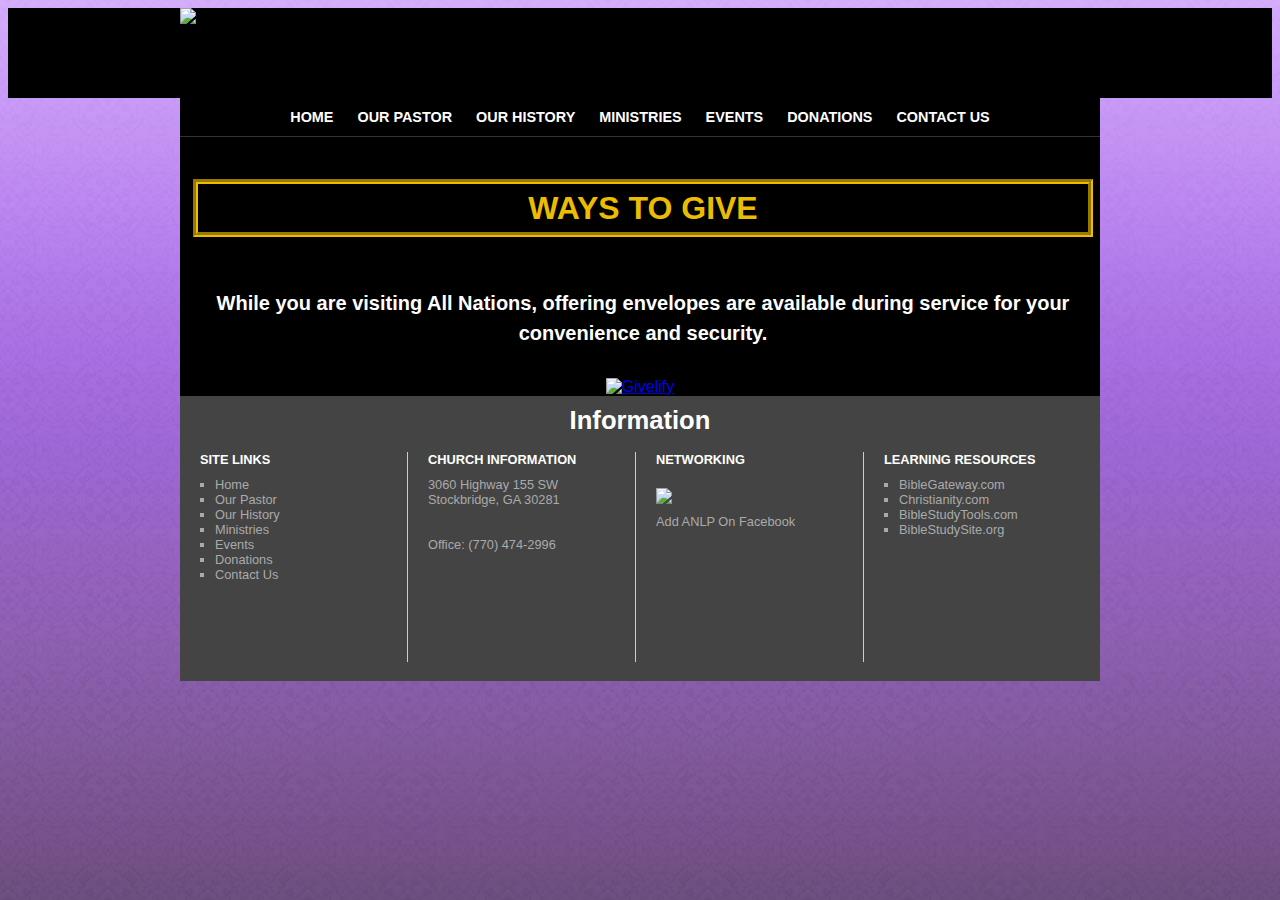
==== donations.html @ 9c2bc11b "ANLP code" ====
<html>
<head>
<title>Donations</title>
<link href="css/styleSheet.css" rel="stylesheet" type="text/css" />
</head>
<body>

	<div align="center">
		<div id="headerContainer">
		<div class="outerHeaderContainerColumn1">
			<div class="headerContainerColumn1">

				<div class="headerContainerColumn1Inner2ndContainer">
					<img src="Images/2018Images/darkheaderCollage.jpg" />
				</div>
			</div>
			</div>
			<div class="topHeaderColumn3">
					<span><a href="home.html">Home</a> </span> <span><a
					href="pastor.html">Our Pastor</a> </span> <span><a
					href="history.html">Our History</a> </span> <span><a
					href="ministries.html">Ministries</a> </span> <span><a
					href="events.html">Events</a> </span>
          <!-- <span><a href="media.html">Media</a></span>  -->
          <span><a href="donations.html">Donations</a></span>
          <span><a href="contactUs.html">Contact Us</a> </span>
			</div>
		</div>

		<div class="contentContainer1stColumn">
		<div class="contentContainerInnerBoxColumn">
		<div class="textColumnContentContainer">

		<h2 class="hover">Ways to Give</h2>
		</div>
      <p class="inservice-giving">
        While you are visiting All Nations, offering envelopes are available
        during service for your convenience and security.
      </p>
	</div>
		<div class="givelify">
			<a target='_blank' href='https://www.givelify.com/givenow/1.0/?token=eyJvcmdfaWQiOiJNak01TWd-fiIsImJhZGdlX2ltYWdlIjoiYjMucG5nIn0~'>
				<img src='https://www.givelify.com/givenow/widget/badge/b3.png' alt='Givelify'/></a>
		</div>
	</div>
					<div class="footerContainer">
			<div class="footerColumnHeading">
				<h1>Information</h1>
			</div>
			<div class="footerContainerColumn1">
			<div class="footerContainerColumn1Heading"><h1>Site Links</h1> </div>

				<ul class="Special">
					  <li><span><a href="home.html">Home</a></span></li>
					  <li><span><a href="pastor.html">Our Pastor</a></span></li>
					  <li><span><a href="history.html">Our History</a></span></li>
					  <li><span><a href="ministries.html">Ministries</a></span></li>
					  <li><span><a href="events.html">Events</a></span></li>
					  <!-- <li><span><a href="media.html">Media</a></span></li> -->
						<li><span><a href="donations.html">Donations</a></span></li>
					  <li><span><a href="contactUs.html">Contact Us</a></span></li>
						</ul>
					</div>

					<div class="footerContainerColumn1">
					<div class="footerContainerColumn1Heading"><h1>Church Information</h1></div>
			<ul class="Specials">
				<li>3060 Highway 155 SW<br /> Stockbridge, GA 30281</li>
				<br /><br />
				<li>Office: (770) 474-2996</li><br /><br />
				<li></li>
				</ul>
					</div>

			<div class="footerContainerColumn1">
					<div class="footerContainerColumn1Heading"><h1>Networking</h1></div>
			<ul class="Specials">
		<p><a href="http://www.facebook.com/allnationscathedral"><img src="images/2018Images/facebook_logo.png" border="0" /></a></p>

				<li>Add ANLP On Facebook</li>
				</ul>
					</div>
				<div class="footerContainerColumn2">
			<div class="footerContainerColumn2Heading"><h1>Learning Resources</h1> </div>

				<ul class="Special">
				<li><span><a href="http://www.biblegateway.com/">BibleGateway.com</a></span></li>
				<li><span><a href="http://www.christianity.com/">Christianity.com</a></span></li>
				<li><span><a href="http://www.biblestudytools.com/">BibleStudyTools.com</a></span></li>
				<li><span><a href="http://www.biblestudysite.org/">BibleStudySite.org</a></span></li>
				</ul>
			</div>
			</div>
		<div class="buffer"></div>
	</div>
</body>
</html>
---- css/styleSheet.css ----
#headerContainer {

}


h1 {
	font-size: 2em;
	text-decoration: none;
	color:#fff;
}

p {
	font-family: sans-serif;
	font-size: 1.2em;
	text-align: left;
}


.headerContainerColumn1 {
	background-color: #000;
	width: 920px;
	height: 70px;
	padding: 0px;
	text-align: left;
}
.outerHeaderContainerColumn1{
	width:100%;
	background:#000;
	height:90px;
}

.headerContainerColumn1Inner2ndContainer{


}
.headerContainerColumn1Inner2ndContainer p{
	padding:10px;
	font-family:sans-serif;
	font-size:0.8em;
	font-weight: bold;

}
.headerContainerColumn1Inner{
	width: 300px;
	height: 20px;
	margin: 50px 5px 0px;
	float: right;

}

.headerContainerColumn2 {
	width: 920px;
	height: 260px;
}

#headerContainer p {
	color: #ffffff;
	font-size: 1.2em;
	padding: 5px;
	text-align:right;
	margin-top:40px;
}

#contentContainer {
	background-color: #ffffff;
	height: 600px;
	padding: 10px;
	font-size: 1.0em;
	width: 1000px;
	border: 1px solid #000;

}

#contentContainer p {
	font-family: serif;
	color: #fff;
	font-size: 1.0em;
}

#contentContainer h1 {
	color: #000fff;
	font-size: 1.0em;
	font-family: sans-serif;
}

.footerContainer {
	background-color: #444;
	font-size: 0.8em;
	width: 920px;
	height:285px;
	margin: -17px !important;
	}


.footerLongcolumn{
	width:900px;
}

.footerLongcolumn span a{
	position: relative;
	text-transform:uppercase;
	text-decoration:none;
	padding: 0px 10px 0px 10px;
	margin: 0px;
	color: #ffffff;
	font-family:sans-serif;
	font-weight:bold;
	font-size:0.9em;
}

.footerLongcolumn span{
	font-family: serif;
	color: #ffffff;
	font-size: 1.0em;
	text-decoration: none;
	padding: 0px 10px 0px 10px;

}
.footerLongcolumn span a:hover {
	color: #333333;
	font-family: sans-serif;
}

.footerContainer h1 {
	padding: 10px 0px 0px 0px;
	color:#fff;
	font-family: sans-serif;
}

.footerContainer p {
	font-family: serif;
	color: #000000;
	font-size: 0.8em;
}
.footerContainerColumn1{
	float: left;
	height: 210px;
	width: 207px;
	padding: 0px 0px 0px 20px;
	border-right: 1px solid #ccc;
}
.footerContainerColumn1 p {
	font-size: 1 em;




}
.footerContainerColumn2{
	float: left;
	height: 210px;
	width: 180px;
	padding: 0px 0px 0px 20px;
	margin: 0px 0px 0px 0px;
}

.footerContainerColumn3{
	float: left;
	height: 210px;
	width: 105px;
	border-right: 1px solid #000;
	padding: 15px 20px 0px 20px;
}

.footerContainerColumn4{
	float: left;
	height: 210px;
	width: 105px;
	border-right: 1px solid #000;
	padding: 15px 20px 0px 20px;
}

.footerContainerColumn5{
	float: left;
	height: 210px;
	width: 105px;
	border-right: 1px solid #000;
	padding: 15px 20px 0px 20px;
}

.footerContainerColumn6{
	float: left;
	height: 210px;
	width: 220px;
	border-right:none;
	padding: 15px 20px 0px 20px;
	margin: 0px 10px;
	text-align: left;
}
.footerContainerColumn1Heading h1{
	font-family:sans-serif;
	color:#fff;
	font-size:1.0em;
	text-transform: uppercase;
	margin:0px;
	padding: 0px 0px 10px 0px;
	text-align: left;
}
.footerContainerColumn2Heading h1{
	font-family:sans-serif;
	color:#fff;
	font-size:1.0em;
	text-transform: uppercase;
	margin:0px;
	padding: 0px 0px 10px 0px;
	text-align: left;

}
.footerContainerColumn3Heading h1{
	font-family:sans-serif;
	color:#000000;
	font-size:1.0em;
	text-transform: uppercase;
	margin:0px;
	padding: 0px;

}
.footerContainerColumn4Heading h1{
	font-family:sans-serif;
	color:#000000;
	font-size:1.0em;
	text-transform: uppercase;
	margin:0px;
	padding: 0px;

}
.footerContainerColumn5Heading h1{
	font-family:sans-serif;
	color:#000000;
	font-size:1.0em;
	text-transform: uppercase;
	margin:0px;
	padding: 0px;

}
.footerContainerColumn6Heading h1{
	font-family:sans-serif;
	color:#fff;
	font-size:1.0em;
	text-transform: uppercase;
	margin:0px;
	padding: 0px;

}
.topHeaderColumn3 {
	width: 920px;
	background-color: #000;
	margin-bottom: 0px;
	border-bottom: solid 1px #333;
	padding: 10px 0px 10px 0px;
}



.topHeaderColumn3 span {
	font-family: serif;
	color: #ffffff;
	font-size: 1.0em;
	text-decoration: none;
}

.topHeaderColumn3 span a {
	position: relative;
	text-transform:uppercase;
	text-decoration:none;
	padding: 0px 10px 0px 10px;
	margin: 0px;
	color: #ffffff;
	font-family:sans-serif;
	font-weight:bold;
	font-size:0.9em;
}
.topHeaderColumn3 span a:hover {
	color: #333333;
	font-family:sans-serif;
}
.contentContainer1stColumn {
	font-size: 1.0em;
	font-family:sans-serif;
	color:#fff;
	width: 920px;
	text-align: left;
	background-color:#000;
}
.contentContainerInnerBoxColumn{
	width:900px;
	padding: 15px 5px 10px 13px;

}
.contentContainer1stColumnMinistriesPage {
	padding: 30px;
	margin: 0px;
	font-size: 1.0em;
	font-family:sans-serif;
	color:#fff;
	width: 860px;
	height:810px;
	text-align: left;
	background-color:#000;
}
.contentContainer1stColumnIndexPage {
	height:980px;
	width: 920px;
	margin: 0px;
	font-size: 1.0em;
	background-color: #000;
	font-family:sans-serif;
}
.contentContainer1stColumnIndexPage h1{
	padding: 0px;
	margin: 0px;
	text-align: left;
	font-family:sans-serif;
}
.textColumnContentContainer{
	margin: 0px;
	padding: 0px 0px 5px 0px;
}
.contentContainerBox{
	height: 400px;
	border: 1px solid #000;
	padding: 10px;
	width: 100%;
}

.buffer{width: 100%; height: 30px;}

.contentContainer1stColumnInner {
	float: left;
	margin: 15px;
	color: #fff;
}

.contentContainer1stColumnInnerPTage p{
	text-align: center;
}

.contentContainer2TemplatePage {
	float: left;
	width: 300px;
	height: 100px;
}
.contentContainer2ndColumn {
	height: 300px;
	padding: 10px;
	margin: 0px;
	font-size: 1.0em;
	width: 900px;
	text-align: left;
	background-color: #aaa;
}

.contentContainer2ndColumnInner {
	float: left;
	width: 250px;
	height: 235px;
	margin: 5px 5px 5px 25px;
}
.contentContainer2ndColumnInner p{
	text-align: left;
	color: #AAA;

}
.contentContainerMinistriesPageC1{
	width: 250px;
	float: left;

}
.contentContainerMinistriesPageC2{
	width: 250px;
	position: relative;
	padding:0px 50px 5px 50px;
	float: left;
}

.ministryList{
	width: 100%;
	height: 250px;
	position: relative;

}

.wallpaperLinks {
	color: #fff;
	padding: 5px;
}


ul#navList{
	padding:0px;
	margin:0px;
	list-style-type: none;
}

ul#navlist li {
	display:inline;
}

ul#navlist a{
	float:left;
	width:0em;
	margin: 0px 0px 0px 50px;
	padding: 0px 0px 0px 20px;
}

ul.special{
	padding:0px 0px 0px 15px;
	margin:0px;
	list-style-type: square;

}
ul.Special li {
	font-size: 1.0em;
	color: #aaa;
	text-align: left;
	font-family: sans-serif;
}

ul.Special li span {
	color: #aaa;
}

ul.Special li span a {
	margin: 0px 0px 0px 0px;
	padding: 0px 0px 0px 0px;
	text-decoration:none;
	color: #aaa;

}

ul.Special li span a:hover {
	color: #222;
	text-decoration: underline;
}

.serviceTimeContainer1 {
	width: 183px;
	height: 130px;
	float: left;
	padding: 10px 0px 5px 10px;
	margin: 5px 10px 0px 6px;
	float:left;
}
.serviceTimeContainer2 {
	width: 183px;
	height: 130px;
	float: left;
	padding: 10px 0px 5px 10px;
	margin: 5px 10px 0px 6px;
	float:left;
}
.serviceTimeContainer3 {
	width: 183px;
	height: 130px;
	float: left;
	padding: 10px 0px 5px 10px;
margin: 5px 10px 0px 6px;
	float:left;
}
.serviceTimeContainer4 {
	width: 183px;
	height: 130px;
	float: left;
	padding: 10px 0px 5px 10px;
	margin: 5px 10px 0px 6px;
	float:left;
}


.serviceTimeContainer1 p {
	font-family: sans-serif;
	font-size: 1.2 em;
	color: #fff;
	text-align: center;

}

.serviceTimeContainer2 p {
	font-family: sans-serif;
	font-size: 1.2 em;
	color: #fff;
	text-align: center;

}

.serviceTimeContainer3 p {
	font-family: sans-serif;
	font-size: 1.2 em;
	color: #fff;
	text-align: center;

}

.serviceTimeContainer4 p {
	font-family: sans-serif;
	font-size: 1.2 em;
	color: #fff;
	text-align: center;

}



ul#navList{
	padding:0px;
	margin:0px;
	list-style-type: none;
}

ul#navlists li {
	display:inline;
}

ul#navlists a{
	float:left;
	width:0em;
	margin: 0px 0px 0px 50px;
	padding: 0px 0px 0px 20px;
}

ul.specials{
	padding:0px;
	margin:0px;
	list-style-type: none;

}
ul.Specials li {
	font-size: 1.0em;
	color: #aaa;
	text-align: left;
	font-family: sans-serif;
}

ul.Specials li span {
	color: #aaa;
}

ul.Specials li span a {
	margin: 0px 0px 0px 0px;
	padding: 0px 0px 0px 0px;
	text-decoration:none;
	color: #aaa;

}

ul.Specials li span a:hover {
	color: #222;
	text-decoration: underline;
}

body {

background-image: url("../Images/AllNationsImages/background.jpg");

}
.wrap{
	width: 270px;
	height: 235px;
	position:relative;
	overflow:hidden;
	float: left;
	margin: 5px 5px 0px 25px;
}
.wrap img {
	position: absolute;
	top: 0;left: 0;

}
 #mask{
    position:absolute;
    top:0px;
    left:0px;
    height:100%;
    width:100%;
    display:none;
    background-color: black;
}

.modal_window{
    position:absolute;
    display:none;

    color:white;
}


#modal_window{
    padding:50px;
    border:1px solid gray;
    background: #246493;
    color:black;
}
h4 {
	color:#fff;
	text-align: left;




}
.outsideVideoContainer {
	width: 900px;
	float: left;
	margin: 15px 5px 5px 0px;

}

.textColumnContentContainer img {
	margin: 5px 15px 0px 5px;
}
.hover {
    font-family: Raleway, Arial;
    color: rgb(236, 188, 0);
    font-size: 200%;
    text-shadow: none;
    line-height: 1.5;
    font-weight: bold;
    font-style: normal;
    text-align: center;
    letter-spacing: normal;
    word-spacing: normal;
    text-transform: uppercase;
    text-decoration: none;
    border: 5px groove rgb(236, 188, 0);
}
.inservice-giving{
    color: white;
    font-size: 20px;
    text-shadow: none;
    line-height: 1.5;
    font-weight: bold;
    font-style: normal;
    text-align: center;
    letter-spacing: normal;
    word-spacing: normal;
	}
	.givelify{
		text-align: center;
	}
	#popup {
					display:none;
					position:absolute;
					margin:0 auto;
					top: 50%;
					left: 50%;
					transform: translate(-50%, -30%);
					z-index: 9999;
	}
	#close {
		position: absolute;
		top: 0px;
		right: 0px;

	}
.mask {
	position: absolute;
	top: 0;
	left: 0;
	width: 100%;
	height: 100%;
	display: none;
}
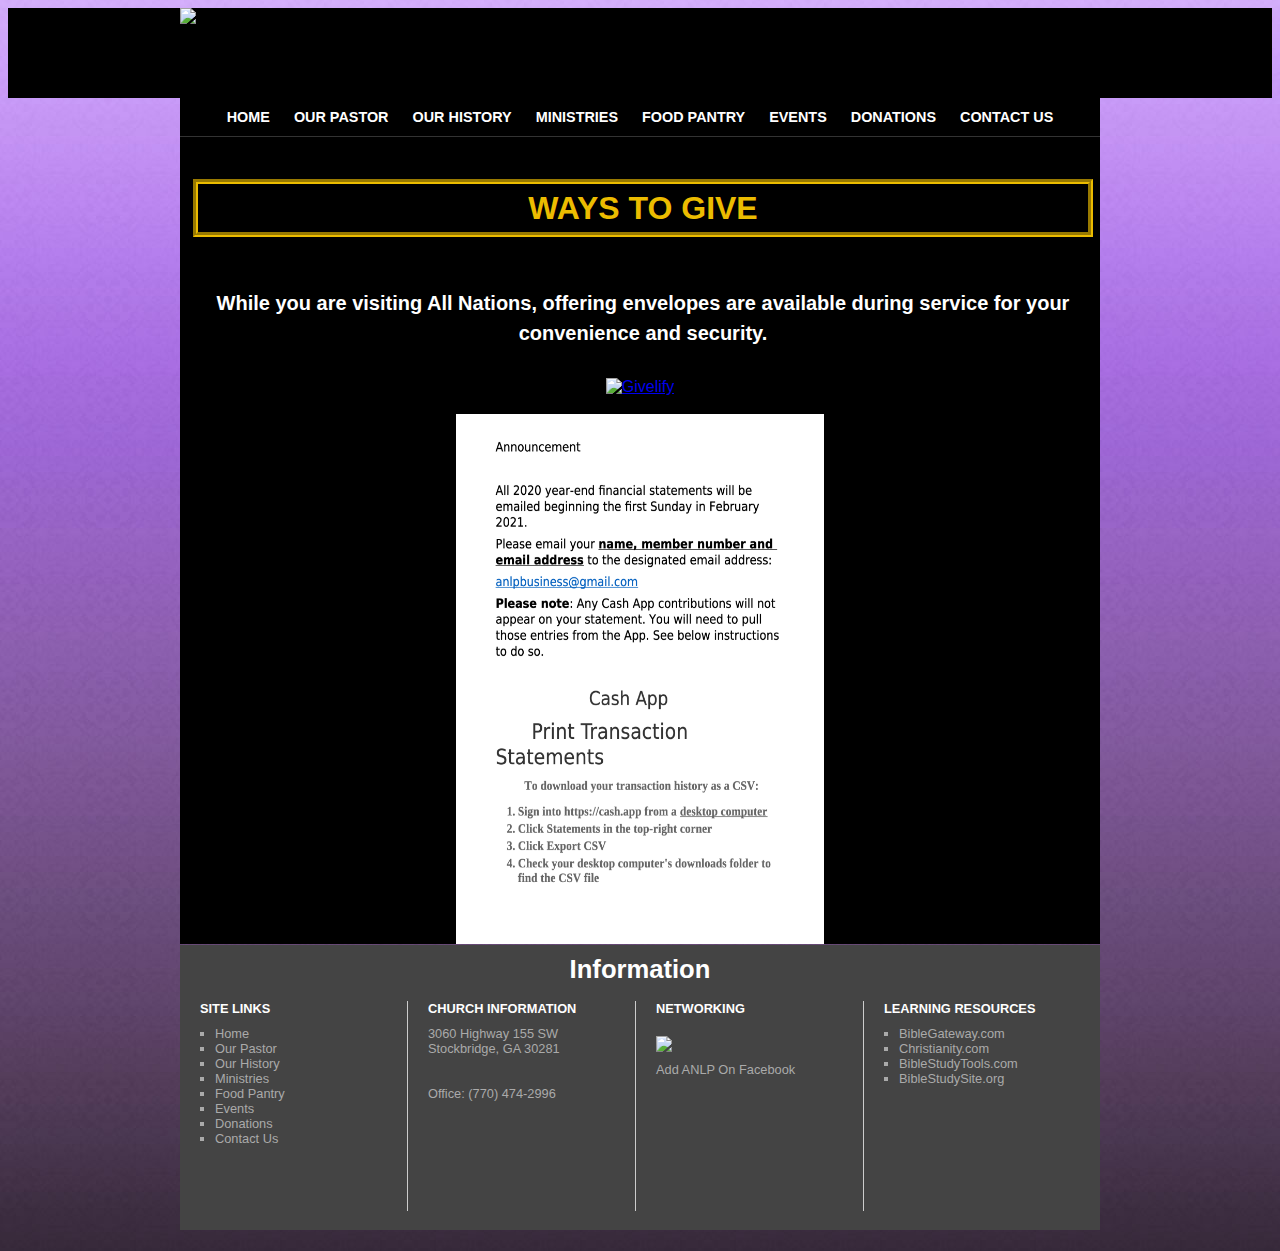
==== commit ee6c9e90: "food pantry" ====
--- a/donations.html
+++ b/donations.html
@@ -1,97 +1,120 @@
 <html>
+
 <head>
-<title>Donations</title>
-<link href="css/styleSheet.css" rel="stylesheet" type="text/css" />
+	<title>Donations</title>
+	<link href="css/styleSheet.css" rel="stylesheet" type="text/css" />
 </head>
+
 <body>
 
 	<div align="center">
 		<div id="headerContainer">
-		<div class="outerHeaderContainerColumn1">
-			<div class="headerContainerColumn1">
+			<div class="outerHeaderContainerColumn1">
+				<div class="headerContainerColumn1">
 
-				<div class="headerContainerColumn1Inner2ndContainer">
-					<img src="Images/2018Images/darkheaderCollage.jpg" />
+					<div class="headerContainerColumn1Inner2ndContainer">
+						<img src="Images/2018Images/darkheaderCollage.jpg" />
+					</div>
 				</div>
 			</div>
-			</div>
 			<div class="topHeaderColumn3">
-					<span><a href="home.html">Home</a> </span> <span><a
-					href="pastor.html">Our Pastor</a> </span> <span><a
-					href="history.html">Our History</a> </span> <span><a
-					href="ministries.html">Ministries</a> </span> <span><a
-					href="events.html">Events</a> </span>
-          <!-- <span><a href="media.html">Media</a></span>  -->
-          <span><a href="donations.html">Donations</a></span>
-          <span><a href="contactUs.html">Contact Us</a> </span>
+				<span><a href="home.html">Home</a> </span>
+				<span><a href="pastor.html">Our Pastor</a> </span>
+				<span><a href="history.html">Our History</a> </span>
+				<span><a href="ministries.html">Ministries</a> </span>
+				<span><a href="foodPantry.html">Food Pantry</a> </span>
+				<span><a href="events.html">Events</a> </span>
+
+				<!-- <span><a href="media.html">Media</a></span> -->
+				<span><a href="donations.html">Donations</a></span>
+				<span><a href="contactUs.html">Contact Us</a> </span>
 			</div>
 		</div>
 
 		<div class="contentContainer1stColumn">
-		<div class="contentContainerInnerBoxColumn">
-		<div class="textColumnContentContainer">
+			<div class="contentContainerInnerBoxColumn">
+				<div class="textColumnContentContainer">
 
-		<h2 class="hover">Ways to Give</h2>
+					<h2 class="hover">Ways to Give</h2>
+				</div>
+				<p class="inservice-giving">
+					While you are visiting All Nations, offering envelopes are available
+					during service for your convenience and security.
+				</p>
+			</div>
+			<div class="givelify">
+				<a target='_blank'
+					href='https://www.givelify.com/givenow/1.0/?token=eyJvcmdfaWQiOiJNak01TWd-fiIsImJhZGdlX2ltYWdlIjoiYjMucG5nIn0~'>
+					<img src='https://www.givelify.com/givenow/widget/badge/b3.png' alt='Givelify' /></a>
+				<div>
+					</br>
+					<img src="Images/2021Images/2020YearEndStatement.png" height="60%" width="40%">
+				</div>
+			</div>
+
+
+
 		</div>
-      <p class="inservice-giving">
-        While you are visiting All Nations, offering envelopes are available
-        during service for your convenience and security.
-      </p>
-	</div>
-		<div class="givelify">
-			<a target='_blank' href='https://www.givelify.com/givenow/1.0/?token=eyJvcmdfaWQiOiJNak01TWd-fiIsImJhZGdlX2ltYWdlIjoiYjMucG5nIn0~'>
-				<img src='https://www.givelify.com/givenow/widget/badge/b3.png' alt='Givelify'/></a>
-		</div>
-	</div>
-					<div class="footerContainer">
+		<div class="footerContainer">
 			<div class="footerColumnHeading">
 				<h1>Information</h1>
 			</div>
 			<div class="footerContainerColumn1">
-			<div class="footerContainerColumn1Heading"><h1>Site Links</h1> </div>
+				<div class="footerContainerColumn1Heading">
+					<h1>Site Links</h1>
+				</div>
 
 				<ul class="Special">
-					  <li><span><a href="home.html">Home</a></span></li>
-					  <li><span><a href="pastor.html">Our Pastor</a></span></li>
-					  <li><span><a href="history.html">Our History</a></span></li>
-					  <li><span><a href="ministries.html">Ministries</a></span></li>
-					  <li><span><a href="events.html">Events</a></span></li>
-					  <!-- <li><span><a href="media.html">Media</a></span></li> -->
-						<li><span><a href="donations.html">Donations</a></span></li>
-					  <li><span><a href="contactUs.html">Contact Us</a></span></li>
-						</ul>
-					</div>
-
-					<div class="footerContainerColumn1">
-					<div class="footerContainerColumn1Heading"><h1>Church Information</h1></div>
-			<ul class="Specials">
-				<li>3060 Highway 155 SW<br /> Stockbridge, GA 30281</li>
-				<br /><br />
-				<li>Office: (770) 474-2996</li><br /><br />
-				<li></li>
+					<li><span><a href="home.html">Home</a></span></li>
+					<li><span><a href="pastor.html">Our Pastor</a></span></li>
+					<li><span><a href="history.html">Our History</a></span></li>
+					<li><span><a href="ministries.html">Ministries</a></span></li>
+					<li><span><a href="foodPantry.html">Food Pantry</a> </span></li>
+					<li><span><a href="events.html">Events</a></span></li>
+					<!-- <li><span><a href="media.html">Media</a></span></li> -->
+					<li><span><a href="donations.html">Donations</a></span></li>
+					<li><span><a href="contactUs.html">Contact Us</a></span></li>
 				</ul>
-					</div>
+			</div>
 
 			<div class="footerContainerColumn1">
-					<div class="footerContainerColumn1Heading"><h1>Networking</h1></div>
-			<ul class="Specials">
-		<p><a href="http://www.facebook.com/allnationscathedral"><img src="images/2018Images/facebook_logo.png" border="0" /></a></p>
+				<div class="footerContainerColumn1Heading">
+					<h1>Church Information</h1>
+				</div>
+				<ul class="Specials">
+					<li>3060 Highway 155 SW<br /> Stockbridge, GA 30281</li>
+					<br /><br />
+					<li>Office: (770) 474-2996</li><br /><br />
+					<li></li>
+				</ul>
+			</div>
 
-				<li>Add ANLP On Facebook</li>
+			<div class="footerContainerColumn1">
+				<div class="footerContainerColumn1Heading">
+					<h1>Networking</h1>
+				</div>
+				<ul class="Specials">
+					<p><a href="http://www.facebook.com/allnationscathedral"><img
+								src="images/2018Images/facebook_logo.png" border="0" /></a></p>
+
+					<li>Add ANLP On Facebook</li>
 				</ul>
-					</div>
-				<div class="footerContainerColumn2">
-			<div class="footerContainerColumn2Heading"><h1>Learning Resources</h1> </div>
+			</div>
+			<div class="footerContainerColumn2">
+				<div class="footerContainerColumn2Heading">
+					<h1>Learning Resources</h1>
+				</div>
 
 				<ul class="Special">
-				<li><span><a href="http://www.biblegateway.com/">BibleGateway.com</a></span></li>
-				<li><span><a href="http://www.christianity.com/">Christianity.com</a></span></li>
-				<li><span><a href="http://www.biblestudytools.com/">BibleStudyTools.com</a></span></li>
-				<li><span><a href="http://www.biblestudysite.org/">BibleStudySite.org</a></span></li>
+					<li><span><a href="http://www.biblegateway.com/">BibleGateway.com</a></span></li>
+					<li><span><a href="http://www.christianity.com/">Christianity.com</a></span></li>
+					<li><span><a href="http://www.biblestudytools.com/">BibleStudyTools.com</a></span></li>
+					<li><span><a href="http://www.biblestudysite.org/">BibleStudySite.org</a></span></li>
 				</ul>
 			</div>
-			</div>
+		</div>
 		<div class="buffer"></div>
 	</div>
 </body>
-</html>
+
+</html>--- a/css/styleSheet.css
+++ b/css/styleSheet.css
@@ -1,662 +1,656 @@
 #headerContainer {
-
-}
-
+}
 
 h1 {
-	font-size: 2em;
-	text-decoration: none;
-	color:#fff;
+  font-size: 2em;
+  text-decoration: none;
+  color: #fff;
 }
 
 p {
-	font-family: sans-serif;
-	font-size: 1.2em;
-	text-align: left;
-}
-
+  font-family: sans-serif;
+  font-size: 1.2em;
+  text-align: left;
+}
 
 .headerContainerColumn1 {
-	background-color: #000;
-	width: 920px;
-	height: 70px;
-	padding: 0px;
-	text-align: left;
-}
-.outerHeaderContainerColumn1{
-	width:100%;
-	background:#000;
-	height:90px;
-}
-
-.headerContainerColumn1Inner2ndContainer{
-
-
-}
-.headerContainerColumn1Inner2ndContainer p{
-	padding:10px;
-	font-family:sans-serif;
-	font-size:0.8em;
-	font-weight: bold;
-
-}
-.headerContainerColumn1Inner{
-	width: 300px;
-	height: 20px;
-	margin: 50px 5px 0px;
-	float: right;
-
+  background-color: #000;
+  width: 920px;
+  height: 70px;
+  padding: 0px;
+  text-align: left;
+}
+.outerHeaderContainerColumn1 {
+  width: 100%;
+  background: #000;
+  height: 90px;
+}
+
+.headerContainerColumn1Inner2ndContainer {
+}
+.headerContainerColumn1Inner2ndContainer p {
+  padding: 10px;
+  font-family: sans-serif;
+  font-size: 0.8em;
+  font-weight: bold;
+}
+.headerContainerColumn1Inner {
+  width: 300px;
+  height: 20px;
+  margin: 50px 5px 0px;
+  float: right;
 }
 
 .headerContainerColumn2 {
-	width: 920px;
-	height: 260px;
+  width: 920px;
+  height: 260px;
 }
 
 #headerContainer p {
-	color: #ffffff;
-	font-size: 1.2em;
-	padding: 5px;
-	text-align:right;
-	margin-top:40px;
+  color: #ffffff;
+  font-size: 1.2em;
+  padding: 5px;
+  text-align: right;
+  margin-top: 40px;
 }
 
 #contentContainer {
-	background-color: #ffffff;
-	height: 600px;
-	padding: 10px;
-	font-size: 1.0em;
-	width: 1000px;
-	border: 1px solid #000;
-
+  background-color: #ffffff;
+  height: 600px;
+  padding: 10px;
+  font-size: 1em;
+  width: 1000px;
+  border: 1px solid #000;
 }
 
 #contentContainer p {
-	font-family: serif;
-	color: #fff;
-	font-size: 1.0em;
+  font-family: serif;
+  color: #fff;
+  font-size: 1em;
 }
 
 #contentContainer h1 {
-	color: #000fff;
-	font-size: 1.0em;
-	font-family: sans-serif;
+  color: #000fff;
+  font-size: 1em;
+  font-family: sans-serif;
 }
 
 .footerContainer {
-	background-color: #444;
-	font-size: 0.8em;
-	width: 920px;
-	height:285px;
-	margin: -17px !important;
-	}
-
-
-.footerLongcolumn{
-	width:900px;
-}
-
-.footerLongcolumn span a{
-	position: relative;
-	text-transform:uppercase;
-	text-decoration:none;
-	padding: 0px 10px 0px 10px;
-	margin: 0px;
-	color: #ffffff;
-	font-family:sans-serif;
-	font-weight:bold;
-	font-size:0.9em;
-}
-
-.footerLongcolumn span{
-	font-family: serif;
-	color: #ffffff;
-	font-size: 1.0em;
-	text-decoration: none;
-	padding: 0px 10px 0px 10px;
-
+  background-color: #444;
+  font-size: 0.8em;
+  width: 920px;
+  height: 285px;
+  margin: -17px !important;
+}
+
+.footerLongcolumn {
+  width: 900px;
+}
+
+.footerLongcolumn span a {
+  position: relative;
+  text-transform: uppercase;
+  text-decoration: none;
+  padding: 0px 10px 0px 10px;
+  margin: 0px;
+  color: #ffffff;
+  font-family: sans-serif;
+  font-weight: bold;
+  font-size: 0.9em;
+}
+
+.footerLongcolumn span {
+  font-family: serif;
+  color: #ffffff;
+  font-size: 1em;
+  text-decoration: none;
+  padding: 0px 10px 0px 10px;
 }
 .footerLongcolumn span a:hover {
-	color: #333333;
-	font-family: sans-serif;
+  color: #333333;
+  font-family: sans-serif;
 }
 
 .footerContainer h1 {
-	padding: 10px 0px 0px 0px;
-	color:#fff;
-	font-family: sans-serif;
+  padding: 10px 0px 0px 0px;
+  color: #fff;
+  font-family: sans-serif;
 }
 
 .footerContainer p {
-	font-family: serif;
-	color: #000000;
-	font-size: 0.8em;
-}
-.footerContainerColumn1{
-	float: left;
-	height: 210px;
-	width: 207px;
-	padding: 0px 0px 0px 20px;
-	border-right: 1px solid #ccc;
+  font-family: serif;
+  color: #000000;
+  font-size: 0.8em;
+}
+.footerContainerColumn1 {
+  float: left;
+  height: 210px;
+  width: 207px;
+  padding: 0px 0px 0px 20px;
+  border-right: 1px solid #ccc;
 }
 .footerContainerColumn1 p {
-	font-size: 1 em;
-
-
-
-
-}
-.footerContainerColumn2{
-	float: left;
-	height: 210px;
-	width: 180px;
-	padding: 0px 0px 0px 20px;
-	margin: 0px 0px 0px 0px;
-}
-
-.footerContainerColumn3{
-	float: left;
-	height: 210px;
-	width: 105px;
-	border-right: 1px solid #000;
-	padding: 15px 20px 0px 20px;
-}
-
-.footerContainerColumn4{
-	float: left;
-	height: 210px;
-	width: 105px;
-	border-right: 1px solid #000;
-	padding: 15px 20px 0px 20px;
-}
-
-.footerContainerColumn5{
-	float: left;
-	height: 210px;
-	width: 105px;
-	border-right: 1px solid #000;
-	padding: 15px 20px 0px 20px;
-}
-
-.footerContainerColumn6{
-	float: left;
-	height: 210px;
-	width: 220px;
-	border-right:none;
-	padding: 15px 20px 0px 20px;
-	margin: 0px 10px;
-	text-align: left;
-}
-.footerContainerColumn1Heading h1{
-	font-family:sans-serif;
-	color:#fff;
-	font-size:1.0em;
-	text-transform: uppercase;
-	margin:0px;
-	padding: 0px 0px 10px 0px;
-	text-align: left;
-}
-.footerContainerColumn2Heading h1{
-	font-family:sans-serif;
-	color:#fff;
-	font-size:1.0em;
-	text-transform: uppercase;
-	margin:0px;
-	padding: 0px 0px 10px 0px;
-	text-align: left;
-
-}
-.footerContainerColumn3Heading h1{
-	font-family:sans-serif;
-	color:#000000;
-	font-size:1.0em;
-	text-transform: uppercase;
-	margin:0px;
-	padding: 0px;
-
-}
-.footerContainerColumn4Heading h1{
-	font-family:sans-serif;
-	color:#000000;
-	font-size:1.0em;
-	text-transform: uppercase;
-	margin:0px;
-	padding: 0px;
-
-}
-.footerContainerColumn5Heading h1{
-	font-family:sans-serif;
-	color:#000000;
-	font-size:1.0em;
-	text-transform: uppercase;
-	margin:0px;
-	padding: 0px;
-
-}
-.footerContainerColumn6Heading h1{
-	font-family:sans-serif;
-	color:#fff;
-	font-size:1.0em;
-	text-transform: uppercase;
-	margin:0px;
-	padding: 0px;
-
+  font-size: 1 em;
+}
+.footerContainerColumn2 {
+  float: left;
+  height: 210px;
+  width: 180px;
+  padding: 0px 0px 0px 20px;
+  margin: 0px 0px 0px 0px;
+}
+
+.footerContainerColumn3 {
+  float: left;
+  height: 210px;
+  width: 105px;
+  border-right: 1px solid #000;
+  padding: 15px 20px 0px 20px;
+}
+
+.footerContainerColumn4 {
+  float: left;
+  height: 210px;
+  width: 105px;
+  border-right: 1px solid #000;
+  padding: 15px 20px 0px 20px;
+}
+
+.footerContainerColumn5 {
+  float: left;
+  height: 210px;
+  width: 105px;
+  border-right: 1px solid #000;
+  padding: 15px 20px 0px 20px;
+}
+
+.footerContainerColumn6 {
+  float: left;
+  height: 210px;
+  width: 220px;
+  border-right: none;
+  padding: 15px 20px 0px 20px;
+  margin: 0px 10px;
+  text-align: left;
+}
+.footerContainerColumn1Heading h1 {
+  font-family: sans-serif;
+  color: #fff;
+  font-size: 1em;
+  text-transform: uppercase;
+  margin: 0px;
+  padding: 0px 0px 10px 0px;
+  text-align: left;
+}
+.footerContainerColumn2Heading h1 {
+  font-family: sans-serif;
+  color: #fff;
+  font-size: 1em;
+  text-transform: uppercase;
+  margin: 0px;
+  padding: 0px 0px 10px 0px;
+  text-align: left;
+}
+.footerContainerColumn3Heading h1 {
+  font-family: sans-serif;
+  color: #000000;
+  font-size: 1em;
+  text-transform: uppercase;
+  margin: 0px;
+  padding: 0px;
+}
+.footerContainerColumn4Heading h1 {
+  font-family: sans-serif;
+  color: #000000;
+  font-size: 1em;
+  text-transform: uppercase;
+  margin: 0px;
+  padding: 0px;
+}
+.footerContainerColumn5Heading h1 {
+  font-family: sans-serif;
+  color: #000000;
+  font-size: 1em;
+  text-transform: uppercase;
+  margin: 0px;
+  padding: 0px;
+}
+.footerContainerColumn6Heading h1 {
+  font-family: sans-serif;
+  color: #fff;
+  font-size: 1em;
+  text-transform: uppercase;
+  margin: 0px;
+  padding: 0px;
 }
 .topHeaderColumn3 {
-	width: 920px;
-	background-color: #000;
-	margin-bottom: 0px;
-	border-bottom: solid 1px #333;
-	padding: 10px 0px 10px 0px;
-}
-
-
+  width: 920px;
+  background-color: #000;
+  margin-bottom: 0px;
+  border-bottom: solid 1px #333;
+  padding: 10px 0px 10px 0px;
+}
 
 .topHeaderColumn3 span {
-	font-family: serif;
-	color: #ffffff;
-	font-size: 1.0em;
-	text-decoration: none;
+  font-family: serif;
+  color: #ffffff;
+  font-size: 1em;
+  text-decoration: none;
 }
 
 .topHeaderColumn3 span a {
-	position: relative;
-	text-transform:uppercase;
-	text-decoration:none;
-	padding: 0px 10px 0px 10px;
-	margin: 0px;
-	color: #ffffff;
-	font-family:sans-serif;
-	font-weight:bold;
-	font-size:0.9em;
+  position: relative;
+  text-transform: uppercase;
+  text-decoration: none;
+  padding: 0px 10px 0px 10px;
+  margin: 0px;
+  color: #ffffff;
+  font-family: sans-serif;
+  font-weight: bold;
+  font-size: 0.9em;
 }
 .topHeaderColumn3 span a:hover {
-	color: #333333;
-	font-family:sans-serif;
+  color: #333333;
+  font-family: sans-serif;
 }
 .contentContainer1stColumn {
-	font-size: 1.0em;
-	font-family:sans-serif;
-	color:#fff;
-	width: 920px;
-	text-align: left;
-	background-color:#000;
-}
-.contentContainerInnerBoxColumn{
-	width:900px;
-	padding: 15px 5px 10px 13px;
-
+  font-size: 1em;
+  font-family: sans-serif;
+  color: #fff;
+  width: 920px;
+  text-align: left;
+  background-color: #000;
+}
+.contentContainerInnerBoxColumn {
+  width: 900px;
+  padding: 15px 5px 10px 13px;
 }
 .contentContainer1stColumnMinistriesPage {
-	padding: 30px;
-	margin: 0px;
-	font-size: 1.0em;
-	font-family:sans-serif;
-	color:#fff;
-	width: 860px;
-	height:810px;
-	text-align: left;
-	background-color:#000;
+  padding: 30px;
+  margin: 0px;
+  font-size: 1em;
+  font-family: sans-serif;
+  color: #fff;
+  width: 860px;
+  height: 810px;
+  text-align: left;
+  background-color: #000;
 }
 .contentContainer1stColumnIndexPage {
-	height:980px;
-	width: 920px;
-	margin: 0px;
-	font-size: 1.0em;
-	background-color: #000;
-	font-family:sans-serif;
-}
-.contentContainer1stColumnIndexPage h1{
-	padding: 0px;
-	margin: 0px;
-	text-align: left;
-	font-family:sans-serif;
-}
-.textColumnContentContainer{
-	margin: 0px;
-	padding: 0px 0px 5px 0px;
-}
-.contentContainerBox{
-	height: 400px;
-	border: 1px solid #000;
-	padding: 10px;
-	width: 100%;
-}
-
-.buffer{width: 100%; height: 30px;}
+  height: 980px;
+  width: 920px;
+  margin: 0px;
+  font-size: 1em;
+  background-color: #000;
+  font-family: sans-serif;
+}
+.contentContainer1stColumnIndexPage h1 {
+  padding: 0px;
+  margin: 0px;
+  text-align: left;
+  font-family: sans-serif;
+}
+.textColumnContentContainer {
+  margin: 0px;
+  padding: 0px 0px 5px 0px;
+}
+.contentContainerBox {
+  height: 400px;
+  border: 1px solid #000;
+  padding: 10px;
+  width: 100%;
+}
+
+.buffer {
+  width: 100%;
+  height: 30px;
+}
 
 .contentContainer1stColumnInner {
-	float: left;
-	margin: 15px;
-	color: #fff;
-}
-
-.contentContainer1stColumnInnerPTage p{
-	text-align: center;
+  float: left;
+  margin: 15px;
+  color: #fff;
+}
+
+.contentContainer1stColumnInnerPTage p {
+  text-align: center;
 }
 
 .contentContainer2TemplatePage {
-	float: left;
-	width: 300px;
-	height: 100px;
+  float: left;
+  width: 300px;
+  height: 100px;
 }
 .contentContainer2ndColumn {
-	height: 300px;
-	padding: 10px;
-	margin: 0px;
-	font-size: 1.0em;
-	width: 900px;
-	text-align: left;
-	background-color: #aaa;
+  height: 300px;
+  padding: 10px;
+  margin: 0px;
+  font-size: 1em;
+  width: 900px;
+  text-align: left;
+  background-color: #aaa;
 }
 
 .contentContainer2ndColumnInner {
-	float: left;
-	width: 250px;
-	height: 235px;
-	margin: 5px 5px 5px 25px;
-}
-.contentContainer2ndColumnInner p{
-	text-align: left;
-	color: #AAA;
-
-}
-.contentContainerMinistriesPageC1{
-	width: 250px;
-	float: left;
-
-}
-.contentContainerMinistriesPageC2{
-	width: 250px;
-	position: relative;
-	padding:0px 50px 5px 50px;
-	float: left;
-}
-
-.ministryList{
-	width: 100%;
-	height: 250px;
-	position: relative;
-
+  float: left;
+  width: 250px;
+  height: 235px;
+  margin: 5px 5px 5px 25px;
+}
+.contentContainer2ndColumnInner p {
+  text-align: left;
+  color: #aaa;
+}
+.contentContainerMinistriesPageC1 {
+  width: 250px;
+  float: left;
+}
+.contentContainerMinistriesPageC2 {
+  width: 250px;
+  position: relative;
+  padding: 0px 50px 5px 50px;
+  float: left;
+}
+
+.ministryList {
+  width: 100%;
+  height: 250px;
+  position: relative;
 }
 
 .wallpaperLinks {
-	color: #fff;
-	padding: 5px;
-}
-
-
-ul#navList{
-	padding:0px;
-	margin:0px;
-	list-style-type: none;
+  color: #fff;
+  padding: 5px;
+}
+
+ul#navList {
+  padding: 0px;
+  margin: 0px;
+  list-style-type: none;
 }
 
 ul#navlist li {
-	display:inline;
-}
-
-ul#navlist a{
-	float:left;
-	width:0em;
-	margin: 0px 0px 0px 50px;
-	padding: 0px 0px 0px 20px;
-}
-
-ul.special{
-	padding:0px 0px 0px 15px;
-	margin:0px;
-	list-style-type: square;
-
+  display: inline;
+}
+
+ul#navlist a {
+  float: left;
+  width: 0em;
+  margin: 0px 0px 0px 50px;
+  padding: 0px 0px 0px 20px;
+}
+
+ul.special {
+  padding: 0px 0px 0px 15px;
+  margin: 0px;
+  list-style-type: square;
 }
 ul.Special li {
-	font-size: 1.0em;
-	color: #aaa;
-	text-align: left;
-	font-family: sans-serif;
+  font-size: 1em;
+  color: #aaa;
+  text-align: left;
+  font-family: sans-serif;
 }
 
 ul.Special li span {
-	color: #aaa;
+  color: #aaa;
 }
 
 ul.Special li span a {
-	margin: 0px 0px 0px 0px;
-	padding: 0px 0px 0px 0px;
-	text-decoration:none;
-	color: #aaa;
-
+  margin: 0px 0px 0px 0px;
+  padding: 0px 0px 0px 0px;
+  text-decoration: none;
+  color: #aaa;
 }
 
 ul.Special li span a:hover {
-	color: #222;
-	text-decoration: underline;
+  color: #222;
+  text-decoration: underline;
 }
 
 .serviceTimeContainer1 {
-	width: 183px;
-	height: 130px;
-	float: left;
-	padding: 10px 0px 5px 10px;
-	margin: 5px 10px 0px 6px;
-	float:left;
+  width: 183px;
+  height: 130px;
+  float: left;
+  padding: 10px 0px 5px 10px;
+  margin: 5px 10px 0px 6px;
+  float: left;
 }
 .serviceTimeContainer2 {
-	width: 183px;
-	height: 130px;
-	float: left;
-	padding: 10px 0px 5px 10px;
-	margin: 5px 10px 0px 6px;
-	float:left;
+  width: 183px;
+  height: 130px;
+  float: left;
+  padding: 10px 0px 5px 10px;
+  margin: 5px 10px 0px 6px;
+  float: left;
 }
 .serviceTimeContainer3 {
-	width: 183px;
-	height: 130px;
-	float: left;
-	padding: 10px 0px 5px 10px;
-margin: 5px 10px 0px 6px;
-	float:left;
+  width: 183px;
+  height: 130px;
+  float: left;
+  padding: 10px 0px 5px 10px;
+  margin: 5px 10px 0px 6px;
+  float: left;
 }
 .serviceTimeContainer4 {
-	width: 183px;
-	height: 130px;
-	float: left;
-	padding: 10px 0px 5px 10px;
-	margin: 5px 10px 0px 6px;
-	float:left;
-}
-
+  width: 183px;
+  height: 130px;
+  float: left;
+  padding: 10px 0px 5px 10px;
+  margin: 5px 10px 0px 6px;
+  float: left;
+}
 
 .serviceTimeContainer1 p {
-	font-family: sans-serif;
-	font-size: 1.2 em;
-	color: #fff;
-	text-align: center;
-
+  font-family: sans-serif;
+  font-size: 1.2 em;
+  color: #fff;
+  text-align: center;
 }
 
 .serviceTimeContainer2 p {
-	font-family: sans-serif;
-	font-size: 1.2 em;
-	color: #fff;
-	text-align: center;
-
+  font-family: sans-serif;
+  font-size: 1.2 em;
+  color: #fff;
+  text-align: center;
 }
 
 .serviceTimeContainer3 p {
-	font-family: sans-serif;
-	font-size: 1.2 em;
-	color: #fff;
-	text-align: center;
-
+  font-family: sans-serif;
+  font-size: 1.2 em;
+  color: #fff;
+  text-align: center;
 }
 
 .serviceTimeContainer4 p {
-	font-family: sans-serif;
-	font-size: 1.2 em;
-	color: #fff;
-	text-align: center;
-
-}
-
-
-
-ul#navList{
-	padding:0px;
-	margin:0px;
-	list-style-type: none;
+  font-family: sans-serif;
+  font-size: 1.2 em;
+  color: #fff;
+  text-align: center;
+}
+
+ul#navList {
+  padding: 0px;
+  margin: 0px;
+  list-style-type: none;
 }
 
 ul#navlists li {
-	display:inline;
-}
-
-ul#navlists a{
-	float:left;
-	width:0em;
-	margin: 0px 0px 0px 50px;
-	padding: 0px 0px 0px 20px;
-}
-
-ul.specials{
-	padding:0px;
-	margin:0px;
-	list-style-type: none;
-
+  display: inline;
+}
+
+ul#navlists a {
+  float: left;
+  width: 0em;
+  margin: 0px 0px 0px 50px;
+  padding: 0px 0px 0px 20px;
+}
+
+ul.specials {
+  padding: 0px;
+  margin: 0px;
+  list-style-type: none;
 }
 ul.Specials li {
-	font-size: 1.0em;
-	color: #aaa;
-	text-align: left;
-	font-family: sans-serif;
+  font-size: 1em;
+  color: #aaa;
+  text-align: left;
+  font-family: sans-serif;
 }
 
 ul.Specials li span {
-	color: #aaa;
+  color: #aaa;
 }
 
 ul.Specials li span a {
-	margin: 0px 0px 0px 0px;
-	padding: 0px 0px 0px 0px;
-	text-decoration:none;
-	color: #aaa;
-
+  margin: 0px 0px 0px 0px;
+  padding: 0px 0px 0px 0px;
+  text-decoration: none;
+  color: #aaa;
 }
 
 ul.Specials li span a:hover {
-	color: #222;
-	text-decoration: underline;
+  color: #222;
+  text-decoration: underline;
 }
 
 body {
-
-background-image: url("../Images/AllNationsImages/background.jpg");
-
-}
-.wrap{
-	width: 270px;
-	height: 235px;
-	position:relative;
-	overflow:hidden;
-	float: left;
-	margin: 5px 5px 0px 25px;
+  background-image: url("../Images/AllNationsImages/background.jpg");
+}
+.wrap {
+  width: 270px;
+  height: 235px;
+  position: relative;
+  overflow: hidden;
+  float: left;
+  margin: 5px 5px 0px 25px;
 }
 .wrap img {
-	position: absolute;
-	top: 0;left: 0;
-
-}
- #mask{
-    position:absolute;
-    top:0px;
-    left:0px;
-    height:100%;
-    width:100%;
-    display:none;
-    background-color: black;
-}
-
-.modal_window{
-    position:absolute;
-    display:none;
-
-    color:white;
-}
-
-
-#modal_window{
-    padding:50px;
-    border:1px solid gray;
-    background: #246493;
-    color:black;
+  position: absolute;
+  top: 0;
+  left: 0;
+}
+#mask {
+  position: absolute;
+  top: 0px;
+  left: 0px;
+  height: 100%;
+  width: 100%;
+  display: none;
+  background-color: black;
+}
+.modal_window {
+  position: absolute;
+  display: none;
+  color: white;
+}
+
+.modal_window2 {
+  position: absolute;
+  display: none;
+  transform: scale(0.75);
+  color: white;
+}
+
+#modal_window {
+  padding: 50px;
+  border: 1px solid gray;
+  background: #246493;
+  color: black;
 }
 h4 {
-	color:#fff;
-	text-align: left;
-
-
-
-
+  color: #fff;
+  text-align: left;
 }
 .outsideVideoContainer {
-	width: 900px;
-	float: left;
-	margin: 15px 5px 5px 0px;
-
+  width: 900px;
+  float: left;
+  margin: 15px 5px 5px 0px;
 }
 
 .textColumnContentContainer img {
-	margin: 5px 15px 0px 5px;
+  margin: 5px 15px 0px 5px;
 }
 .hover {
-    font-family: Raleway, Arial;
-    color: rgb(236, 188, 0);
-    font-size: 200%;
-    text-shadow: none;
-    line-height: 1.5;
-    font-weight: bold;
-    font-style: normal;
-    text-align: center;
-    letter-spacing: normal;
-    word-spacing: normal;
-    text-transform: uppercase;
-    text-decoration: none;
-    border: 5px groove rgb(236, 188, 0);
-}
-.inservice-giving{
-    color: white;
-    font-size: 20px;
-    text-shadow: none;
-    line-height: 1.5;
-    font-weight: bold;
-    font-style: normal;
-    text-align: center;
-    letter-spacing: normal;
-    word-spacing: normal;
-	}
-	.givelify{
-		text-align: center;
-	}
-	#popup {
-					display:none;
-					position:absolute;
-					margin:0 auto;
-					top: 50%;
-					left: 50%;
-					transform: translate(-50%, -30%);
-					z-index: 9999;
-	}
-	#close {
-		position: absolute;
-		top: 0px;
-		right: 0px;
-
-	}
+  font-family: Raleway, Arial;
+  color: rgb(236, 188, 0);
+  font-size: 200%;
+  text-shadow: none;
+  line-height: 1.5;
+  font-weight: bold;
+  font-style: normal;
+  text-align: center;
+  letter-spacing: normal;
+  word-spacing: normal;
+  text-transform: uppercase;
+  text-decoration: none;
+  border: 5px groove rgb(236, 188, 0);
+}
+.inservice-giving {
+  color: white;
+  font-size: 20px;
+  text-shadow: none;
+  line-height: 1.5;
+  font-weight: bold;
+  font-style: normal;
+  text-align: center;
+  letter-spacing: normal;
+  word-spacing: normal;
+}
+.givelify {
+  text-align: center;
+}
+
+#popup {
+  display: none;
+  position: absolute;
+  margin: 0 auto;
+  top: 40%;
+  left: 50%;
+  transform: translate(-50%, -30%);
+  z-index: 9999;
+}
+#popup2 {
+  display: none;
+  position: absolute;
+  margin: 0 auto;
+  top: 40%;
+  left: 50%;
+  transform: translate(-50%, -30%);
+  z-index: 9999;
+}
+#popup3 {
+  display: none;
+  position: absolute;
+  margin: 0 auto;
+  top: 40%;
+  left: 50%;
+  transform: translate(-50%, -30%);
+  z-index: 9999;
+}
+#close {
+  position: absolute;
+  top: 0px;
+  right: 0px;
+}
+
 .mask {
-	position: absolute;
-	top: 0;
-	left: 0;
-	width: 100%;
-	height: 100%;
-	display: none;
-}
+  position: absolute;
+  top: 0;
+  left: 0;
+  width: 100%;
+  height: 100%;
+  display: none;
+}
+
+.eventsComing {
+  color: purple;
+  font-weight: bold;
+  font-size: 50px;
+}
+.pantryContainer {
+  width: 920px;
+  text-align: center;
+  background-color: #000;
+  padding: 20px 0px;
+}
